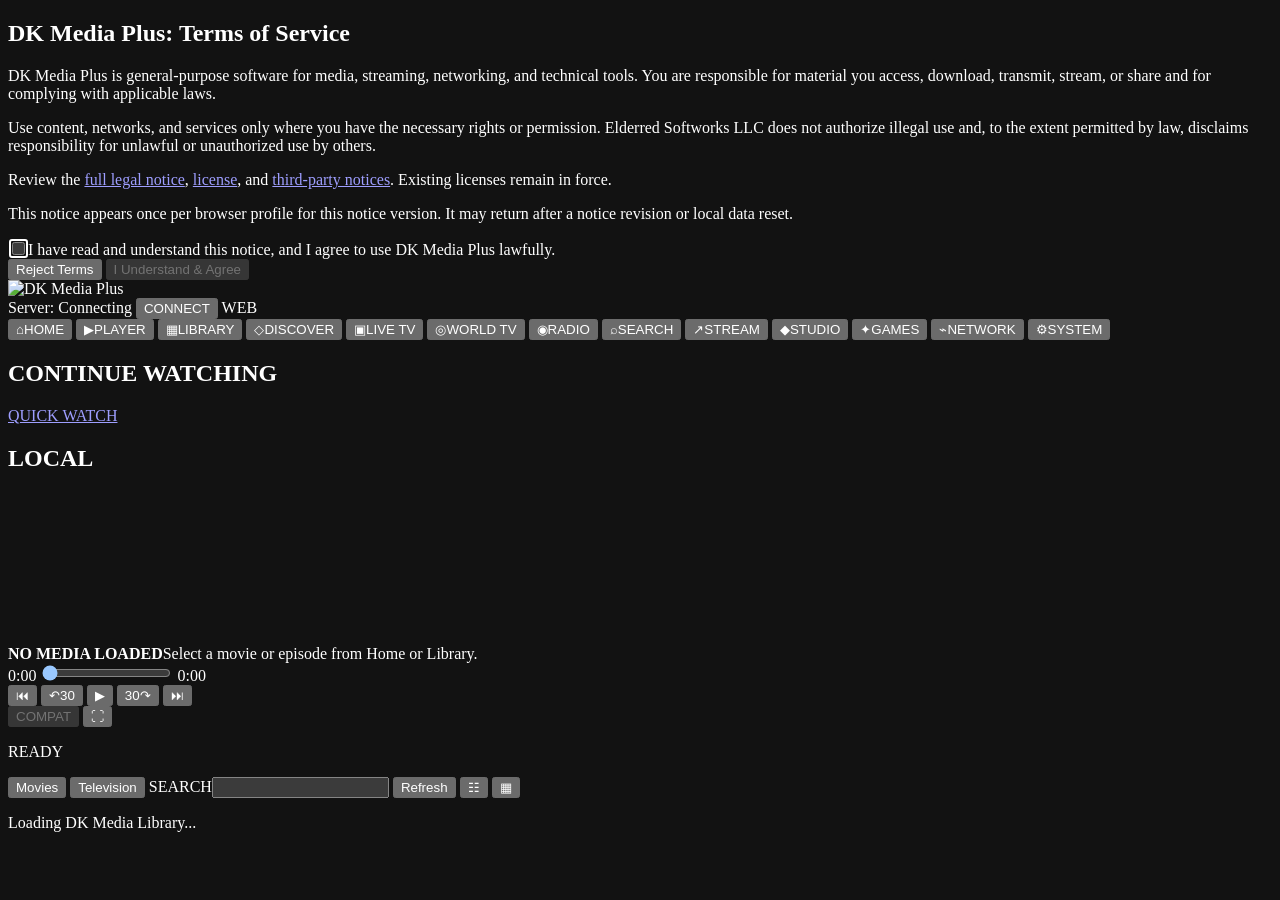
==== index.html @ 7d31f5b8 "Fix DK Media Plus web app identity and module accessibility label" ====
<!doctype html>
<html lang="en">
<head>
  <meta charset="utf-8">
  <meta name="viewport" content="width=device-width, initial-scale=1, viewport-fit=cover">
  <meta name="theme-color" content="#020f0b">
  <meta name="color-scheme" content="dark">
  <meta name="apple-mobile-web-app-capable" content="yes">
  <meta name="apple-mobile-web-app-status-bar-style" content="black-translucent">
  <meta name="apple-mobile-web-app-title" content="DK Media Plus">
  <title>DK Media Plus</title>
  <link rel="manifest" href="./manifest.webmanifest">
  <link rel="apple-touch-icon" href="./assets/branding/nougat-media-plus-master-N.png">
  <link rel="stylesheet" href="./styles.css">
  <link rel="stylesheet" href="./modules.css">
  <link rel="stylesheet" href="./modules-live-tv.css">
  <link rel="stylesheet" href="./modules-scrollbars.css">
  <link rel="stylesheet" href="./modules-media-card-actions.css">
  <link rel="stylesheet" href="./library-polish.css">
  <link rel="stylesheet" href="./player-activity.css">
  <link rel="stylesheet" href="./player-chapters.css">
  <link rel="stylesheet" href="./player-tracks.css">
  <link rel="stylesheet" href="./player-context.css">
  <link rel="stylesheet" href="./player-mobile.css">
  <link rel="stylesheet" href="./enhancements.css">
  <link rel="stylesheet" href="./legal-notice.css">
  <link rel="stylesheet" href="./web-host-panel.css">
  <link rel="stylesheet" href="./web-capabilities.css">
</head>
<body>
  <div id="nougatLegalGate" role="dialog" aria-modal="true" aria-labelledby="nougatLegalTitle" aria-describedby="nougatLegalDescription">
    <section class="nougat-legal-panel">
      <h1 id="nougatLegalTitle">DK Media Plus: Terms of Service</h1>
      <p id="nougatLegalDescription">DK Media Plus is general-purpose software for media, streaming, networking, and technical tools. You are responsible for material you access, download, transmit, stream, or share and for complying with applicable laws.</p>
      <p>Use content, networks, and services only where you have the necessary rights or permission. Elderred Softworks LLC does not authorize illegal use and, to the extent permitted by law, disclaims responsibility for unlawful or unauthorized use by others.</p>
      <p>Review the <a href="./LEGAL_NOTICE.md" target="_blank" rel="noopener noreferrer">full legal notice</a>, <a href="./LICENSE" target="_blank" rel="noopener noreferrer">license</a>, and <a href="./THIRD_PARTY_NOTICES.md" target="_blank" rel="noopener noreferrer">third-party notices</a>. Existing licenses remain in force.</p>
      <p class="nougat-legal-note">This notice appears once per browser profile for this notice version. It may return after a notice revision or local data reset.</p>
      <label class="nougat-legal-check"><input id="nougatLegalConsent" type="checkbox"><span>I have read and understand this notice, and I agree to use DK Media Plus lawfully.</span></label>
      <p id="nougatLegalRejectWarning" class="nougat-legal-warning" role="alert" hidden>You must accept the Terms of Service to use DK Media Plus. If you refuse again, the application will close.</p>
      <div class="nougat-legal-actions">
        <button type="button" id="nougatLegalReject" class="nougat-legal-reject">Reject Terms</button>
        <button type="button" id="nougatLegalAgree" disabled>I Understand &amp; Agree</button>
      </div>
      <p id="nougatLegalStorageError" class="nougat-legal-note" role="alert" hidden>Acceptance could not be saved. Enable local storage before continuing.</p>
    </section>
  </div>

  <header class="topbar">
    <img class="topbar-brand" src="./assets/branding/nougat-media-plus-topbar-lockup.png" alt="DK Media Plus">
    <div class="topbar-state">
      <span class="server-label">Server:</span>
      <span class="server-light" id="serverLight" aria-hidden="true"></span>
      <span class="server-text" id="healthBadge">Connecting</span>
      <button type="button" class="web-host-button" id="webHostOpen" aria-label="Configure media server" aria-haspopup="dialog" aria-controls="webHostDialog">CONNECT</button>
      <span class="version-label">WEB</span>
    </div>
  </header>

  <dialog id="webHostDialog" class="web-host-dialog" aria-labelledby="webHostTitle">
    <form id="webHostForm" method="dialog">
      <h2 id="webHostTitle">Connect to your DK Media Plus media host</h2>
      <p>Both the full player and Quick Watch use this server. GitHub Pages does not store your movies or TV shows.</p>
      <label for="webHostAddress">HTTPS media bridge address</label>
      <input id="webHostAddress" type="url" placeholder="https://your-server.example" autocomplete="url" spellcheck="false" inputmode="url">
      <p id="webHostStatus" class="web-host-message" role="status" aria-live="polite">Enter the HTTPS origin of a server you control.</p>
      <div class="web-host-actions">
        <button id="webHostTest" type="button">Test connection</button>
        <button id="webHostSave" type="submit">Save &amp; connect</button>
        <button id="webHostDefault" type="button">Use default</button>
        <button id="webHostClose" type="button">Close</button>
      </div>
      <a href="./watch/">Open phone-friendly Quick Watch</a>
    </form>
  </dialog>
  <aside class="module-rail" aria-label="DK Media Plus modules">
    <button class="rail-button active" type="button" data-view="home"><span class="rail-icon">⌂</span><span>HOME</span></button>
    <button class="rail-button" type="button" data-view="player"><span class="rail-icon">▶</span><span>PLAYER</span></button>
    <button class="rail-button" type="button" data-view="library"><span class="rail-icon">▦</span><span>LIBRARY</span></button>
    <button class="rail-button" type="button" data-view="discover"><span class="rail-icon">◇</span><span>DISCOVER</span></button>
    <button class="rail-button" type="button" data-view="livetv"><span class="rail-icon">▣</span><span>LIVE TV</span></button>
    <button class="rail-button" type="button" data-view="worldtv"><span class="rail-icon">◎</span><span>WORLD TV</span></button>
    <button class="rail-button" type="button" data-view="radio"><span class="rail-icon">◉</span><span>RADIO</span></button>
    <button class="rail-button" type="button" data-view="search"><span class="rail-icon">⌕</span><span>SEARCH</span></button>
    <button class="rail-button" type="button" data-view="stream"><span class="rail-icon">↗</span><span>STREAM</span></button>
    <button class="rail-button" type="button" data-view="studio"><span class="rail-icon">◆</span><span>STUDIO</span></button>
    <button class="rail-button" type="button" data-view="games"><span class="rail-icon">✦</span><span>GAMES</span></button>
    <button class="rail-button" type="button" data-view="network"><span class="rail-icon">⌁</span><span>NETWORK</span></button>
    <button class="rail-button" type="button" data-view="system"><span class="rail-icon">⚙</span><span>SYSTEM</span></button>
    <img class="rail-n" src="./assets/branding/nougat-media-plus-dock-N.png" alt="">
  </aside>

  <main class="app-content">
    <section class="view active" id="homeView" data-view-panel="home" aria-label="DK Media Home">
      <div class="view-scroll">
        <div class="nougat-home-watch-row">
          <h2 class="section-title">CONTINUE WATCHING</h2>
          <a class="nougat-watch-home-link" href="./watch/" aria-label="Open simplified mobile Watch player" title="Open phone-friendly Watch player">QUICK WATCH</a>
        </div>
        <div class="continue-shell"><div class="card-row" id="continueRow"></div></div>
        <h2 class="section-title local-title">LOCAL</h2>
        <div class="home-grid" id="homeGrid"></div>
      </div>
    </section>

    <section class="view" id="playerView" data-view-panel="player" aria-label="DK Media Player">
      <div class="player-page">
        <div class="video-frame">
          <video id="player" playsinline preload="metadata"></video>
          <div class="empty-player" id="emptyPlayer"><strong>NO MEDIA LOADED</strong><span>Select a movie or episode from Home or Library.</span></div>
          <div class="player-title-hud" id="playerTitleHud" hidden>Nothing selected</div>
        </div>
        <div class="player-hud">
          <div class="seek-row">
            <span class="time-label" id="currentTime">0:00</span>
            <input class="seek-control" id="seekControl" type="range" min="0" max="1000" value="0" aria-label="Seek">
            <span class="time-label" id="durationTime">0:00</span>
          </div>
          <div class="transport-row">
            <button type="button" class="sheet-button transport-button" id="prevItem" title="Previous item">⏮</button>
            <button type="button" class="sheet-button transport-button" id="back30" title="Back 30 seconds">↶30</button>
            <button type="button" class="sheet-button transport-button primary-transport" id="playPause" title="Play or pause">▶</button>
            <button type="button" class="sheet-button transport-button" id="forward30" title="Forward 30 seconds">30↷</button>
            <button type="button" class="sheet-button transport-button" id="nextItem" title="Next item">⏭</button>
            <div class="volume-bank" id="volumeBank" aria-label="Volume"></div>
            <button type="button" class="sheet-button transport-button" id="compatButton" disabled title="Toggle browser compatibility">COMPAT</button>
            <button type="button" class="sheet-button transport-button" id="fullscreenButton" title="Fullscreen">⛶</button>
          </div>
        </div>
        <p class="player-status" id="playerStatus" aria-live="polite">READY</p>
      </div>
    </section>

    <section class="view" id="libraryView" data-view-panel="library" aria-label="DK Media Library">
      <div class="library-toolbar">
        <button type="button" class="sheet-button active-tool" id="moviesFilter">Movies</button>
        <button type="button" class="sheet-button" id="tvFilter">Television</button>
        <label class="search-box" for="search"><span>SEARCH</span><input id="search" type="search" autocomplete="off" spellcheck="false"></label>
        <button type="button" class="sheet-button" id="refreshButton">Refresh</button>
        <span class="toolbar-spacer"></span>
        <button type="button" class="sheet-button view-mode" id="listViewButton" aria-label="List view">☷</button>
        <button type="button" class="sheet-button view-mode active-tool" id="gridViewButton" aria-label="Grid view">▦</button>
      </div>
      <p class="catalog-status" id="catalogStatus" aria-live="polite">Loading DK Media Library...</p>
      <div class="library-grid" id="libraryGrid"></div>
      <div class="library-list" id="libraryList" hidden></div>
    </section>

    <section class="view" id="moduleView" data-view-panel="module" aria-label="DK Media Plus module">
      <span id="moduleTitle" hidden></span><span id="moduleMessage" hidden></span>
    </section>
  </main>

  <script src="./legal-notice.js"></script>
  <script src="./config.js"></script>
  <script src="./web-host.js"></script>
  <script src="./web-resume.js"></script>
  <script src="./web-api.js"></script>
  <script src="./modules.js"></script>
  <script src="./modules-broadcast.js"></script>
  <script src="./modules-world-tv-catalog.js"></script>
  <script src="./modules-world-tv-guide.js"></script>
  <script src="./modules-radio.js"></script>
  <script src="./modules-radio-modes.js"></script>
  <script src="./modules-radio-cellular.js"></script>
  <script src="./modules-live-tv.js"></script>
  <script src="./modules-live-tv-auto-refresh.js"></script>
  <script src="./modules-studio-games.js"></script>
  <script src="./modules-studio-extra.js"></script>
  <script src="./modules-games-extra.js"></script>
  <script src="./modules-network-satellite.js"></script>
  <script src="./modules-system.js"></script>
  <script src="./modules-system-extra.js"></script>
  <script src="./modules-system-tuner.js"></script>
  <script src="./modules-system-tmdb.js"></script>
  <script src="./modules-search-discover.js"></script>
  <script src="./modules-p2p-network.js"></script>
  <script src="./modules-stream.js"></script>
  <script src="./modules-catalog-cache.js"></script>
  <script src="./app.js"></script>
  <script src="./connection-monitor.js"></script>
  <script src="./web-host-panel.js"></script>
  <script src="./player-enhancements.js"></script>
  <script src="./player-chapters.js"></script>
  <script src="./player-tracks.js"></script>
  <script src="./player-context.js"></script>
  <script src="./player-input.js"></script>
  <script src="./player-resume.js"></script>
  <script src="./player-media-session.js"></script>
  <script src="./modules-bridge.js"></script>
  <script src="./modules-media-card-actions.js"></script>
  <script src="./web-capabilities.js"></script>
</body>
</html>
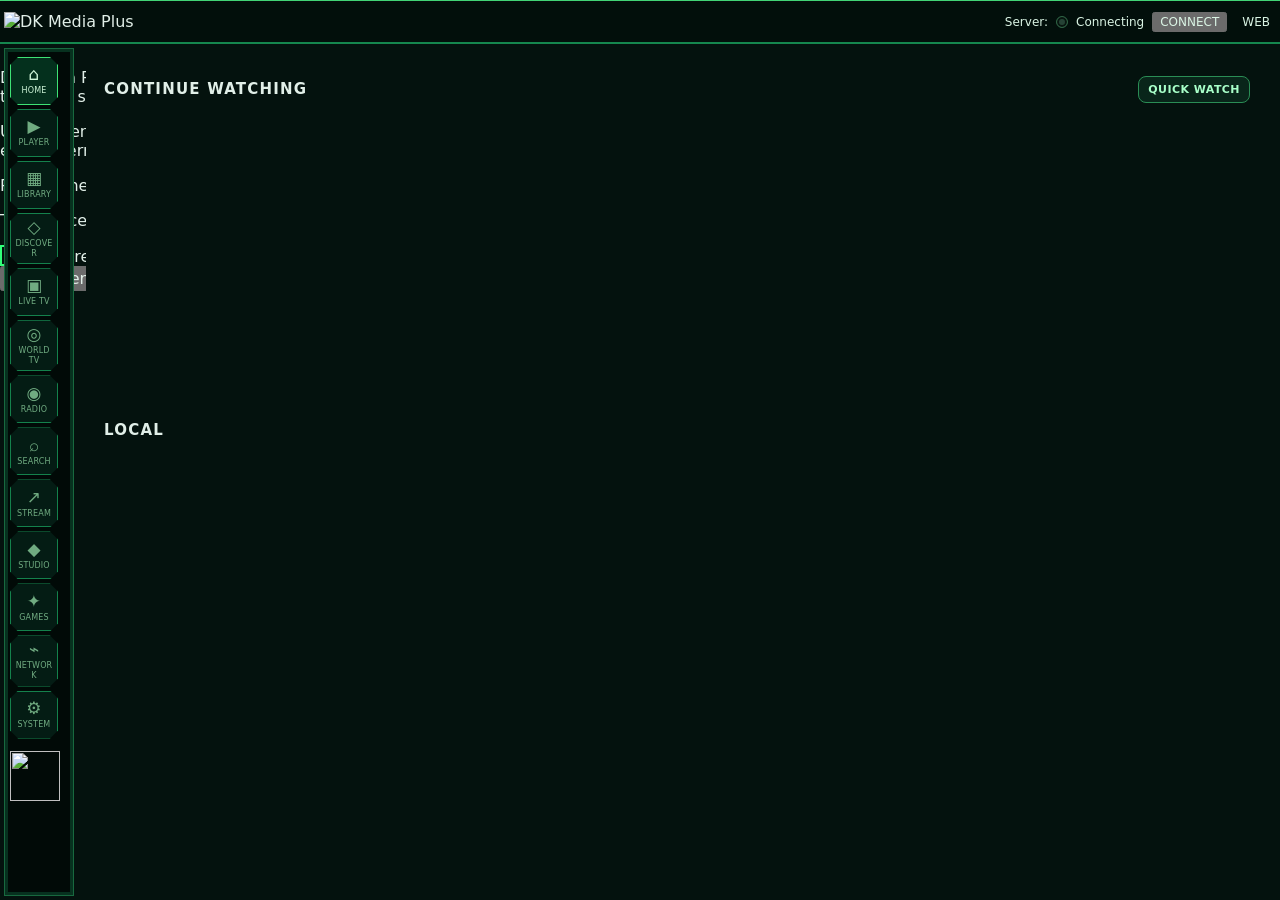
==== commit 60531a11: "Wire browser controller navigation into DK Media Plus player" ====
--- a/index.html
+++ b/index.html
@@ -26,6 +26,7 @@
   <link rel="stylesheet" href="./legal-notice.css">
   <link rel="stylesheet" href="./web-host-panel.css">
   <link rel="stylesheet" href="./web-capabilities.css">
+  <link rel="stylesheet" href="./controller-remote.css">
 </head>
 <body>
   <div id="nougatLegalGate" role="dialog" aria-modal="true" aria-labelledby="nougatLegalTitle" aria-describedby="nougatLegalDescription">
@@ -90,6 +91,7 @@
   </aside>
 
   <main class="app-content">
+    <div id="controllerStatus" role="status" aria-live="polite" aria-atomic="true"></div>
     <section class="view active" id="homeView" data-view-panel="home" aria-label="DK Media Home">
       <div class="view-scroll">
         <div class="nougat-home-watch-row">
@@ -189,5 +191,6 @@
   <script src="./modules-bridge.js"></script>
   <script src="./modules-media-card-actions.js"></script>
   <script src="./web-capabilities.js"></script>
+  <script src="./controller-remote.js"></script>
 </body>
 </html>
--- a/styles.css
+++ b/styles.css
@@ -0,0 +1,509 @@
+:root {
+  --bg: #04120e;
+  --panel: #061c14;
+  --field: #08241a;
+  --deep: #020a08;
+  --text: #e1efe8;
+  --muted: #81a593;
+  --border: #147848;
+  --border-dark: #0a482c;
+  --button: #041c14;
+  --button-pressed: #04301d;
+  --button-edge: #14814c;
+  --button-hot: #70ff9f;
+  --green: #4ae681;
+  --green-hot: #31ff79;
+  --cream: #f6eee1;
+  --cream-text: #372431;
+  --cream-muted: #654c57;
+  --rail: 78px;
+  --topbar: 44px;
+}
+
+* { box-sizing: border-box; }
+html, body { min-width: 280px; min-height: 100%; }
+html { background: var(--bg); }
+body {
+  margin: 0;
+  overflow: hidden;
+  color: var(--text);
+  background: var(--bg);
+  font-family: "DejaVu Sans", "Noto Sans", Arial, sans-serif;
+  -webkit-tap-highlight-color: transparent;
+}
+button, input { font: inherit; }
+button { color: inherit; }
+button:focus-visible, input:focus-visible { outline: 2px solid var(--green-hot); outline-offset: 2px; }
+[hidden] { display: none !important; }
+
+.topbar {
+  position: fixed;
+  z-index: 50;
+  inset: 0 0 auto 0;
+  height: var(--topbar);
+  display: flex;
+  align-items: center;
+  justify-content: space-between;
+  gap: 12px;
+  padding: 0 10px 0 4px;
+  background: #020f0b;
+  border-top: 1px solid #42d476;
+  border-bottom: 2px solid #15874e;
+}
+.topbar-brand {
+  display: block;
+  max-width: min(46vw, 270px);
+  max-height: 34px;
+  width: auto;
+  height: auto;
+  object-fit: contain;
+}
+.topbar-state {
+  min-width: 0;
+  display: flex;
+  align-items: center;
+  justify-content: flex-end;
+  gap: 8px;
+  color: #daf4e4;
+  font-size: 12px;
+  white-space: nowrap;
+}
+.server-light {
+  width: 12px;
+  height: 12px;
+  flex: 0 0 12px;
+  border-radius: 50%;
+  border: 1px solid #2f6545;
+  background: #254235;
+  box-shadow: inset 0 0 0 2px #07150f;
+}
+.server-light.online { background: #31ff79; box-shadow: 0 0 7px rgba(49,255,121,.75), inset 0 0 0 2px #07150f; }
+.server-light.busy { background: #e8c289; box-shadow: 0 0 7px rgba(232,194,137,.55), inset 0 0 0 2px #07150f; }
+.server-light.offline { background: #7b3434; box-shadow: inset 0 0 0 2px #07150f; }
+.server-text { max-width: 170px; overflow: hidden; text-overflow: ellipsis; }
+.version-label { margin-left: 7px; color: #daf4e4; }
+
+.module-rail {
+  position: fixed;
+  z-index: 40;
+  left: 4px;
+  top: 48px;
+  bottom: 4px;
+  width: 70px;
+  display: flex;
+  flex-direction: column;
+  gap: 2px;
+  padding: 6px 5px 67px;
+  background: #010a07;
+  border: 1px solid #18693f;
+  clip-path: polygon(9px 0, calc(100% - 9px) 0, 100% 9px, 100% calc(100% - 9px), calc(100% - 9px) 100%, 9px 100%, 0 calc(100% - 9px), 0 9px);
+  box-shadow: inset 0 0 0 3px #07311f;
+}
+.rail-button,
+.sheet-button {
+  position: relative;
+  border: 1px solid var(--button-edge);
+  background: var(--button);
+  color: #70ab81;
+  clip-path: polygon(8px 0, calc(100% - 8px) 0, 100% 8px, 100% calc(100% - 8px), calc(100% - 8px) 100%, 8px 100%, 0 calc(100% - 8px), 0 8px);
+  box-shadow: 1px 3px 0 #010b08;
+}
+.rail-button:hover,
+.sheet-button:hover:not(:disabled) { border-color: var(--button-hot); color: #baf0c8; }
+.rail-button:active,
+.sheet-button:active:not(:disabled),
+.rail-button.active,
+.sheet-button.active-tool {
+  background: var(--button-pressed);
+  border-color: #3ee275;
+  color: #cdf4d7;
+}
+.rail-button {
+  min-height: 0;
+  flex: 1 1 0;
+  max-height: 50px;
+  min-width: 0;
+  padding: 2px 2px 4px;
+  display: flex;
+  flex-direction: column;
+  align-items: center;
+  justify-content: center;
+  gap: 1px;
+  font-size: 8px;
+  line-height: 1;
+  letter-spacing: .02em;
+  cursor: pointer;
+}
+.rail-icon { font-size: 17px; line-height: 1; }
+.rail-n {
+  position: absolute;
+  left: 6px;
+  bottom: 6px;
+  width: 56px;
+  height: 56px;
+  object-fit: contain;
+}
+
+.app-content {
+  position: fixed;
+  inset: var(--topbar) 0 0 86px;
+  background: var(--bg);
+  overflow: hidden;
+}
+.view { display: none; width: 100%; height: 100%; background: var(--bg); }
+.view.active { display: block; }
+.view-scroll { width: 100%; height: 100%; overflow: auto; padding: 12px 22px 28px 10px; scrollbar-color: #3b7953 #07140f; }
+
+.section-title {
+  margin: 0 0 12px 8px;
+  color: var(--text);
+  font-size: 15px;
+  line-height: 1;
+  font-weight: 800;
+  letter-spacing: .08em;
+}
+.local-title { margin-top: 28px; }
+.continue-shell { overflow-x: auto; overflow-y: hidden; padding: 0 8px 14px; scrollbar-color: #3b7953 #07140f; }
+.card-row { display: flex; align-items: stretch; gap: 12px; min-height: 268px; }
+.home-grid,
+.library-grid {
+  display: grid;
+  grid-template-columns: repeat(auto-fill, minmax(145px, 1fr));
+  gap: 12px;
+  padding: 0 8px;
+}
+.media-card {
+  min-width: 145px;
+  max-width: 240px;
+  width: 100%;
+  margin: 0;
+  padding: 0;
+  text-align: left;
+  color: var(--cream-text);
+  background: var(--cream);
+  border: 1px solid #d4c6b4;
+  border-radius: 10px;
+  overflow: hidden;
+  box-shadow: 0 2px 0 #010d09;
+  cursor: pointer;
+}
+.card-row .media-card { flex: 0 0 clamp(145px, 18vw, 200px); }
+.media-card:hover, .media-card:focus-visible { border-color: var(--green); }
+.media-art {
+  position: relative;
+  aspect-ratio: 2 / 3;
+  display: grid;
+  place-items: center;
+  overflow: hidden;
+  background: linear-gradient(145deg, #1a141d, #07100c);
+  color: #a8c9b4;
+  font-size: 13px;
+  font-weight: 800;
+  letter-spacing: .11em;
+}
+.media-art img { width: 100%; height: 100%; display: block; object-fit: cover; }
+.media-art .fallback-mark { opacity: .8; }
+.media-card-body { height: 50px; padding: 7px 9px; overflow: hidden; }
+.media-title { display: block; white-space: nowrap; overflow: hidden; text-overflow: ellipsis; font-size: 12px; font-weight: 800; }
+.media-meta { display: block; margin-top: 4px; white-space: nowrap; overflow: hidden; text-overflow: ellipsis; color: var(--cream-muted); font-size: 10px; }
+.progress-line { height: 4px; margin-top: 5px; background: #cdbda8; overflow: hidden; border-radius: 2px; }
+.progress-line > span { display: block; height: 100%; background: #b86f2b; }
+.empty-shelf { min-height: 80px; display: flex; align-items: center; color: var(--muted); font-size: 13px; }
+
+.player-page { width: 100%; height: 100%; display: flex; flex-direction: column; padding: 8px 10px 10px; overflow: auto; }
+.video-frame {
+  position: relative;
+  flex: 1 1 auto;
+  min-height: 240px;
+  display: grid;
+  place-items: center;
+  background: #000;
+  border: 1px solid #154a31;
+  overflow: hidden;
+}
+.video-frame video { width: 100%; height: 100%; min-height: 240px; display: block; object-fit: contain; background: #000; }
+.empty-player {
+  position: absolute;
+  inset: 0;
+  display: flex;
+  flex-direction: column;
+  align-items: center;
+  justify-content: center;
+  gap: 8px;
+  color: var(--muted);
+  pointer-events: none;
+  text-align: center;
+}
+.empty-player strong { color: var(--text); letter-spacing: .12em; }
+.player-title-hud {
+  position: absolute;
+  left: 14px;
+  bottom: 14px;
+  max-width: calc(100% - 28px);
+  min-height: 24px;
+  padding: 4px 16px;
+  color: #e1efe8;
+  background: rgba(2,15,11,.58);
+  border: 1px solid #2f8b54;
+  clip-path: polygon(6px 0, calc(100% - 6px) 0, 100% 6px, 100% calc(100% - 6px), calc(100% - 6px) 100%, 6px 100%, 0 calc(100% - 6px), 0 6px);
+  white-space: nowrap;
+  overflow: hidden;
+  text-overflow: ellipsis;
+  font-size: 12px;
+}
+.player-hud {
+  flex: 0 0 auto;
+  margin-top: 8px;
+  padding: 8px 10px 9px;
+  background: #020f0b;
+  border: 1px solid #155636;
+  clip-path: polygon(7px 0, calc(100% - 7px) 0, 100% 7px, 100% calc(100% - 7px), calc(100% - 7px) 100%, 7px 100%, 0 calc(100% - 7px), 0 7px);
+}
+.seek-row { display: grid; grid-template-columns: 48px minmax(80px, 1fr) 48px; align-items: center; gap: 8px; }
+.time-label { color: var(--muted); font-size: 11px; font-variant-numeric: tabular-nums; text-align: center; }
+.seek-control {
+  appearance: none;
+  width: 100%;
+  height: 12px;
+  margin: 0;
+  background: transparent;
+}
+.seek-control::-webkit-slider-runnable-track { height: 6px; border: 1px solid #2a563d; background: #07140f; }
+.seek-control::-moz-range-track { height: 6px; border: 1px solid #2a563d; background: #07140f; }
+.seek-control::-webkit-slider-thumb { appearance: none; width: 14px; height: 14px; margin-top: -5px; border: 1px solid #79c78f; background: #143c29; }
+.seek-control::-moz-range-thumb { width: 14px; height: 14px; border: 1px solid #79c78f; border-radius: 0; background: #143c29; }
+.transport-row { display: flex; align-items: center; justify-content: center; gap: 5px; margin-top: 8px; flex-wrap: wrap; }
+.sheet-button { min-height: 31px; padding: 5px 10px; cursor: pointer; font-size: 11px; font-weight: 700; }
+.sheet-button:disabled { cursor: default; color: #304b3e; border-color: #304b3e; background: #091410; }
+.transport-button { min-width: 52px; }
+.primary-transport { min-width: 66px; color: #e7f5ec; }
+.volume-bank { display: flex; align-items: end; gap: 2px; height: 28px; padding: 2px 6px; border: 1px solid #164d33; background: #020d09; }
+.volume-segment { width: 5px; padding: 0; border: 0; background: #173326; cursor: pointer; }
+.volume-segment.on { background: #4ae681; }
+.player-status { margin: 5px 2px 0; min-height: 14px; color: var(--muted); font-size: 10px; letter-spacing: .05em; }
+
+.library-toolbar {
+  min-height: 50px;
+  display: flex;
+  align-items: center;
+  gap: 7px;
+  padding: 9px 10px 8px;
+  overflow-x: auto;
+  overflow-y: hidden;
+  border-bottom: 1px solid #154a31;
+  scrollbar-color: #3b7953 #07140f;
+}
+.toolbar-spacer { flex: 1 0 10px; }
+.search-box {
+  min-width: 210px;
+  max-width: 520px;
+  flex: 1 1 320px;
+  height: 32px;
+  display: flex;
+  align-items: center;
+  border: 1px solid var(--border);
+  background: var(--field);
+  clip-path: polygon(7px 0, 100% 0, 100% 100%, 7px 100%, 0 calc(100% - 7px), 0 7px);
+}
+.search-box span { padding: 0 9px; color: var(--muted); font-size: 10px; letter-spacing: .08em; }
+.search-box input { min-width: 80px; flex: 1 1 auto; height: 100%; border: 0; outline: 0; padding: 0 8px; color: var(--text); background: transparent; font-size: 16px; }
+.catalog-status { margin: 0; min-height: 35px; padding: 10px 14px 7px; color: var(--muted); font-size: 11px; }
+.library-grid { height: calc(100% - 85px); overflow: auto; align-content: start; padding-bottom: 22px; scrollbar-color: #3b7953 #07140f; }
+.library-list { height: calc(100% - 85px); overflow: auto; padding: 0 10px 20px; scrollbar-color: #3b7953 #07140f; }
+.library-row {
+  min-height: 46px;
+  display: grid;
+  grid-template-columns: minmax(120px, 2fr) minmax(80px, 1fr) 60px;
+  align-items: center;
+  gap: 10px;
+  width: 100%;
+  border: 0;
+  border-bottom: 1px solid #123825;
+  padding: 7px 10px;
+  color: var(--text);
+  background: transparent;
+  text-align: left;
+  cursor: pointer;
+}
+.library-row:hover { background: #08241a; }
+.library-row span:nth-child(2), .library-row span:nth-child(3) { color: var(--muted); }
+
+.module-panel {
+  margin: 18px;
+  min-height: 180px;
+  padding: 22px;
+  background: var(--panel);
+  border: 1px solid var(--border);
+  clip-path: polygon(10px 0, calc(100% - 10px) 0, 100% 10px, 100% calc(100% - 10px), calc(100% - 10px) 100%, 10px 100%, 0 calc(100% - 10px), 0 10px);
+}
+.module-panel-kicker { color: var(--green); font-size: 10px; letter-spacing: .14em; }
+.module-panel h2 { margin: 8px 0 12px; font-size: 18px; }
+.module-panel p { max-width: 700px; color: var(--muted); line-height: 1.5; }
+
+@media (max-width: 700px) {
+  :root { --rail: 66px; }
+  .module-rail { width: 58px; padding-left: 4px; padding-right: 4px; padding-bottom: 55px; }
+  .app-content { left: 66px; }
+  .rail-button { font-size: 7px; }
+  .rail-icon { font-size: 14px; }
+  .rail-n { left: 5px; width: 46px; height: 46px; }
+  .topbar-brand { max-width: 45vw; max-height: 30px; }
+  .server-label, .server-text { display: none; }
+  .home-grid, .library-grid { grid-template-columns: repeat(2, minmax(112px, 1fr)); gap: 8px; padding-left: 6px; padding-right: 8px; }
+  .media-card { min-width: 0; }
+  .card-row .media-card { flex-basis: 138px; }
+  .view-scroll { padding-right: 10px; }
+  .section-title { margin-left: 6px; }
+  .player-page { padding-left: 6px; padding-right: 6px; }
+  .video-frame, .video-frame video { min-height: 190px; }
+  .transport-row { justify-content: flex-start; }
+  .transport-button { min-width: 44px; padding-left: 7px; padding-right: 7px; }
+  .volume-bank { order: 8; width: 100%; justify-content: center; }
+  .volume-segment { width: min(7vw, 16px); }
+  .library-toolbar { align-items: stretch; }
+  .search-box { min-width: 190px; }
+}
+
+@media (max-width: 390px) {
+  .home-grid, .library-grid { grid-template-columns: 1fr 1fr; }
+  .media-card-body { padding-left: 7px; padding-right: 7px; }
+  .media-title { font-size: 11px; }
+}
+
+/* GitHub Pages: a small, non-displacing entrance to the mobile Watch page. */
+.nougat-home-watch-row{display:flex;align-items:center;justify-content:space-between;gap:8px;flex-wrap:wrap;padding:0 8px 10px}
+.nougat-home-watch-row .section-title{margin:0}
+.nougat-watch-home-link{display:inline-block;flex:0 0 auto;padding:6px 9px;border:1px solid #2a8d55;border-radius:8px;background:#09251a;color:#a8ffc9;text-decoration:none;font-size:11px;font-weight:800;letter-spacing:.04em;line-height:1.2}
+.nougat-watch-home-link:hover,.nougat-watch-home-link:focus-visible{outline:2px solid #55e38c;outline-offset:2px}
+@media(max-width:550px){.nougat-watch-home-link{font-size:10px;padding:5px 7px}}
+
+/* GitHub Pages navigation containment: keep the original rail position but
+   allow all thirteen buttons to remain readable at small viewport heights.
+   The original flex-shrink behavior collapsed labels under neighboring tabs. */
+.module-rail {
+  overflow-x: hidden;
+  overflow-y: auto;
+  overscroll-behavior: contain;
+  scrollbar-width: thin;
+  scrollbar-color: #2b8f57 #010a07;
+  isolation: isolate;
+}
+.module-rail .rail-button {
+  flex: 0 0 42px;
+  min-height: 42px;
+  max-height: none;
+  width: 100%;
+  box-sizing: border-box;
+  white-space: nowrap;
+  overflow: hidden;
+  z-index: 1;
+}
+.module-rail .rail-button span:last-child {
+  display: block;
+  max-width: 100%;
+  font-size: inherit;
+  overflow: hidden;
+  text-overflow: clip;
+}
+.module-rail .rail-n {
+  position: static;
+  display: block;
+  flex: 0 0 50px;
+  width: 50px;
+  height: 50px;
+  margin: 7px auto 0;
+  pointer-events: none;
+}
+.app-content {
+  left: 86px;
+  right: 0;
+  min-width: 0;
+  isolation: isolate;
+}
+.app-content .view,
+.app-content .module-workspace {
+  min-width: 0;
+  max-width: 100%;
+}
+.module-watch-link {
+  display: inline-block;
+  margin: 8px 4px;
+  padding: 10px 16px;
+  color: #baf0c8;
+  text-decoration: none;
+}
+@media (max-width: 700px) {
+  .module-rail {
+    left: 4px;
+    width: 58px;
+    padding-bottom: 6px;
+  }
+  .module-rail .rail-button {
+    min-height: 39px;
+    flex-basis: 39px;
+  }
+  .module-rail .rail-n {
+    width: 44px;
+    height: 44px;
+    flex-basis: 44px;
+  }
+  .app-content { left: 66px; }
+}
+
+
+/* Sidebar containment: give each module an independent readable hit target.
+   The rail scrolls instead of squeezing controls into overlapping rows. */
+.module-rail {
+  display: flex;
+  flex-direction: column;
+  gap: 4px;
+  padding: 8px 5px;
+  overflow-x: hidden;
+  overflow-y: auto;
+  scrollbar-gutter: stable;
+  clip-path: none;
+  contain: layout paint;
+}
+.module-rail .rail-button {
+  position: relative;
+  display: flex;
+  flex: 0 0 auto;
+  flex-direction: column;
+  justify-content: center;
+  align-items: center;
+  gap: 3px;
+  min-height: 48px;
+  max-height: none;
+  width: 100%;
+  padding: 5px 2px;
+  line-height: 1.15;
+  white-space: normal;
+  overflow: visible;
+}
+.module-rail .rail-button .rail-icon {
+  display: block;
+  flex: 0 0 auto;
+}
+.module-rail .rail-button span:last-child {
+  display: block;
+  width: 100%;
+  overflow-wrap: anywhere;
+  text-align: center;
+  white-space: normal;
+  line-height: 1.2;
+}
+.module-rail .rail-n {
+  position: relative;
+  left: auto;
+  bottom: auto;
+  flex: 0 0 auto;
+  margin: 8px auto 2px;
+  pointer-events: none;
+}
+.app-content { left: 86px; right: 0; }
+@media (max-width:700px) {
+  .module-rail { width: 58px; padding: 6px 3px; }
+  .module-rail .rail-button { min-height: 45px; padding: 4px 1px; }
+  .module-rail .rail-button span:last-child { font-size: 7px; }
+  .app-content { left: 66px; }
+}
--- a/controller-remote.css
+++ b/controller-remote.css
@@ -0,0 +1,5 @@
+
+/* Accessible, controller-driven focus without changing mouse/touch geometry. */
+.controller-focused { outline: 3px solid #d5ff80 !important; outline-offset: 2px !important; }
+#controllerStatus { display:block; min-height:20px; padding:3px 12px 4px; color:#96cbae; font-size:10px; }
+@media (max-width:700px) { #controllerStatus { font-size:9px; padding:2px 8px; } }
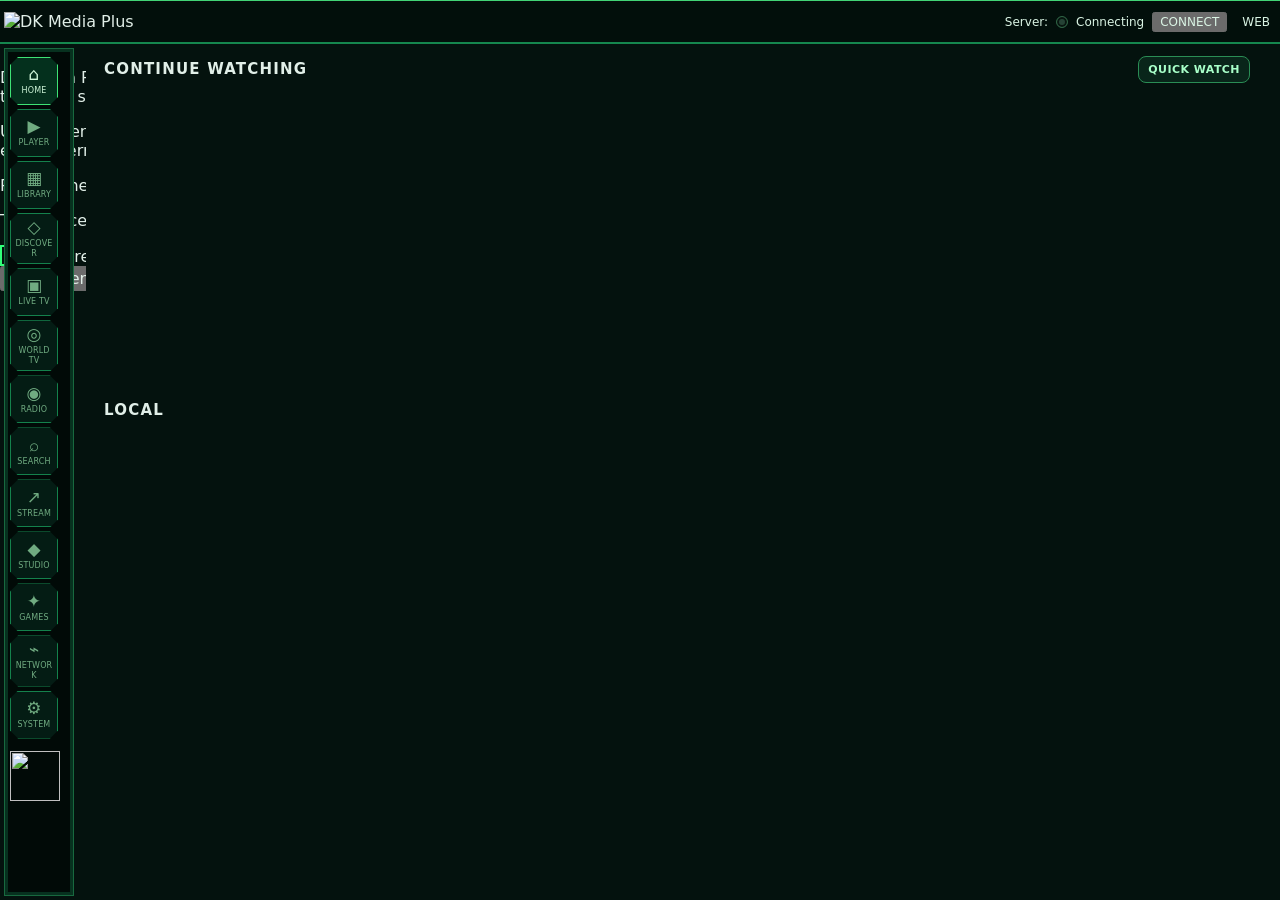
==== commit 2a88a064: "Load controller settings inside existing System web player UI" ====
--- a/index.html
+++ b/index.html
@@ -27,6 +27,7 @@
   <link rel="stylesheet" href="./web-host-panel.css">
   <link rel="stylesheet" href="./web-capabilities.css">
   <link rel="stylesheet" href="./controller-remote.css">
+  <link rel="stylesheet" href="./controller-settings.css">
 </head>
 <body>
   <div id="nougatLegalGate" role="dialog" aria-modal="true" aria-labelledby="nougatLegalTitle" aria-describedby="nougatLegalDescription">
@@ -192,5 +193,6 @@
   <script src="./modules-media-card-actions.js"></script>
   <script src="./web-capabilities.js"></script>
   <script src="./controller-remote.js"></script>
+  <script src="./controller-settings.js"></script>
 </body>
 </html>
--- a/controller-remote.css
+++ b/controller-remote.css
@@ -3,3 +3,6 @@
 .controller-focused { outline: 3px solid #d5ff80 !important; outline-offset: 2px !important; }
 #controllerStatus { display:block; min-height:20px; padding:3px 12px 4px; color:#96cbae; font-size:10px; }
 @media (max-width:700px) { #controllerStatus { font-size:9px; padding:2px 8px; } }
+
+#controllerStatus { position:fixed; bottom:6px; right:10px; z-index:55; max-width:min(440px,calc(100vw - 100px)); border:1px solid #1f6642; border-radius:4px; background:#061b13; pointer-events:none; opacity:.93; }
+#controllerStatus:empty { display:none; }
--- a/controller-settings.css
+++ b/controller-settings.css
@@ -0,0 +1,15 @@
+
+/* Controller configuration within System's existing module workspace. */
+.controller-settings { display:grid; gap:12px; max-width:800px; padding:12px 4px; }
+.controller-field { display:grid; grid-template-columns:minmax(160px,1fr) minmax(130px,1fr); align-items:center; gap:12px; color:#d4ebde; font-size:12px; }
+.controller-field input[type=range] { width:100%; accent-color:#51ec89; }
+.controller-field input[type=checkbox] { justify-self:start; width:20px; height:20px; accent-color:#51ec89; }
+.controller-field select { width:100%; min-width:0; padding:9px; background:#08241a; border:1px solid #147848; color:#e1efe8; }
+.controller-mapping { display:grid; gap:10px; border:1px solid #155636; padding:12px; }
+.controller-mapping legend { color:#7ceca8; font-weight:700; }
+.controller-live { max-width:800px; margin:10px 4px; padding:14px; border:1px solid #155636; background:#061c14; }
+.controller-live h3 { margin:0 0 7px; font-size:14px; }
+.controller-live p { font-size:12px; overflow-wrap:anywhere; }
+.controller-test-pad { min-height:56px; padding:12px; border:1px solid #308b57; background:#04120e; color:#bdf4cd; overflow-wrap:anywhere; }
+.controller-test-pad:focus-visible { outline:3px solid #d5ff80; outline-offset:2px; }
+@media(max-width:650px) { .controller-field { grid-template-columns:1fr; gap:5px; } }
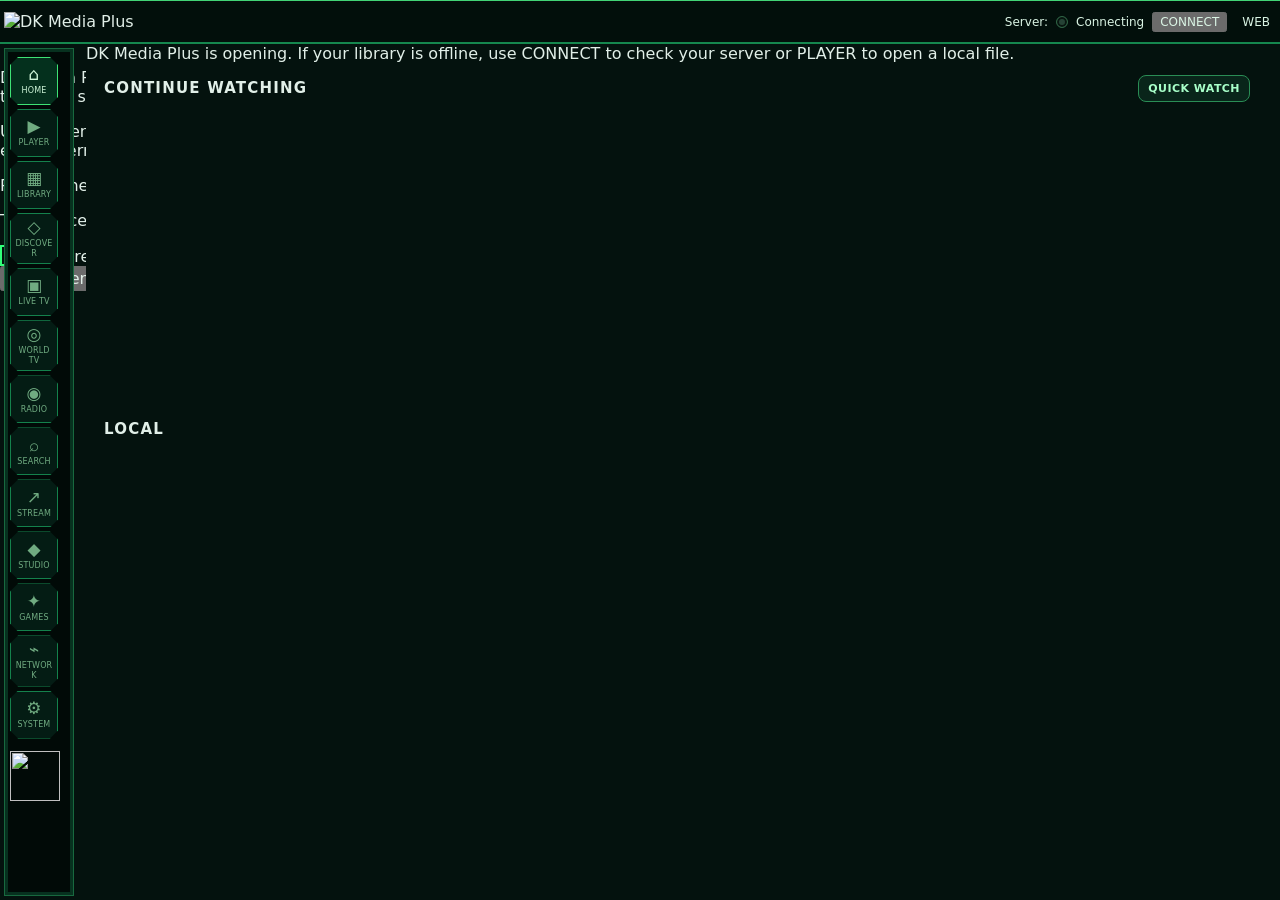
==== commit c092d760: "Display usable startup and offline guidance before any media-server request completes" ====
--- a/index.html
+++ b/index.html
@@ -94,6 +94,9 @@
   <main class="app-content">
     <div id="controllerStatus" role="status" aria-live="polite" aria-atomic="true"></div>
     <section class="view active" id="homeView" data-view-panel="home" aria-label="DK Media Home">
+      <div id="dkBootStatus" class="dk-boot-status" role="status" aria-live="polite">
+        DK Media Plus is opening. If your library is offline, use CONNECT to check your server or PLAYER to open a local file.
+      </div>
       <div class="view-scroll">
         <div class="nougat-home-watch-row">
           <h2 class="section-title">CONTINUE WATCHING</h2>
@@ -128,6 +131,13 @@
             <button type="button" class="sheet-button transport-button" id="compatButton" disabled title="Toggle browser compatibility">COMPAT</button>
             <button type="button" class="sheet-button transport-button" id="fullscreenButton" title="Fullscreen">⛶</button>
           </div>
+        </div>
+        <div class="module-toolbar dk-local-media-controls">
+          <button type="button" class="sheet-button" id="dkLocalMediaOpen">Open local media file</button>
+          <input type="file" id="dkLocalMediaFile" accept="video/*,audio/*,.mp4,.m4v,.webm,.mov,.ogv,.ogg,.mp3,.m4a,.wav,.flac,.aac" multiple hidden>
+          <button type="button" class="sheet-button" id="dkLocalMediaClear" disabled>Clear local queue</button>
+          <span id="dkLocalMediaStatus" role="status" aria-live="polite">Select a video or audio file stored on this device.</span>
+        <div id="dkLocalMediaQueue" class="dk-local-queue" aria-label="Local playback queue" hidden></div>
         </div>
         <p class="player-status" id="playerStatus" aria-live="polite">READY</p>
       </div>
@@ -194,5 +204,7 @@
   <script src="./web-capabilities.js"></script>
   <script src="./controller-remote.js"></script>
   <script src="./controller-settings.js"></script>
+  <script src="./web-service-diagnostics.js"></script>
+  <script src="./web-local-files.js"></script>
 </body>
 </html>
--- a/styles.css
+++ b/styles.css
@@ -507,3 +507,27 @@
   .module-rail .rail-button span:last-child { font-size: 7px; }
   .app-content { left: 66px; }
 }
+
+
+/* Local browser playback controls occupy their own row, not the seek bar. */
+.dk-local-media-controls {
+  display:flex;
+  flex-wrap:wrap;
+  align-items:center;
+  gap:8px;
+  margin:8px 0 4px;
+  padding:6px 8px;
+  border:1px solid #195d3b;
+  background:#061b13;
+}
+.dk-local-media-controls .sheet-button { flex:0 0 auto; min-height:34px; padding:7px 10px; }
+.dk-local-media-controls span { flex:1 1 180px; min-width:0; font-size:11px; line-height:1.5; color:#a7ceb7; overflow-wrap:anywhere; }
+@media(max-width:700px) {
+  .dk-local-media-controls { padding:6px; }
+  .dk-local-media-controls .sheet-button { flex:1 1 120px; }
+}
+
+.dk-local-media-controls .dk-local-queue { flex:1 1 100%; display:flex; flex-wrap:wrap; gap:5px; max-height:110px; overflow-y:auto; padding:3px 0; }
+.dk-local-media-controls .dk-local-queue[hidden] { display:none; }
+.dk-local-media-controls .dk-local-queue .sheet-button { flex:0 1 210px; min-width:0; overflow:hidden; text-overflow:ellipsis; white-space:nowrap; text-align:left; }
+.dk-local-caption { width:100%; color:#91d4a9; font-size:10px; }
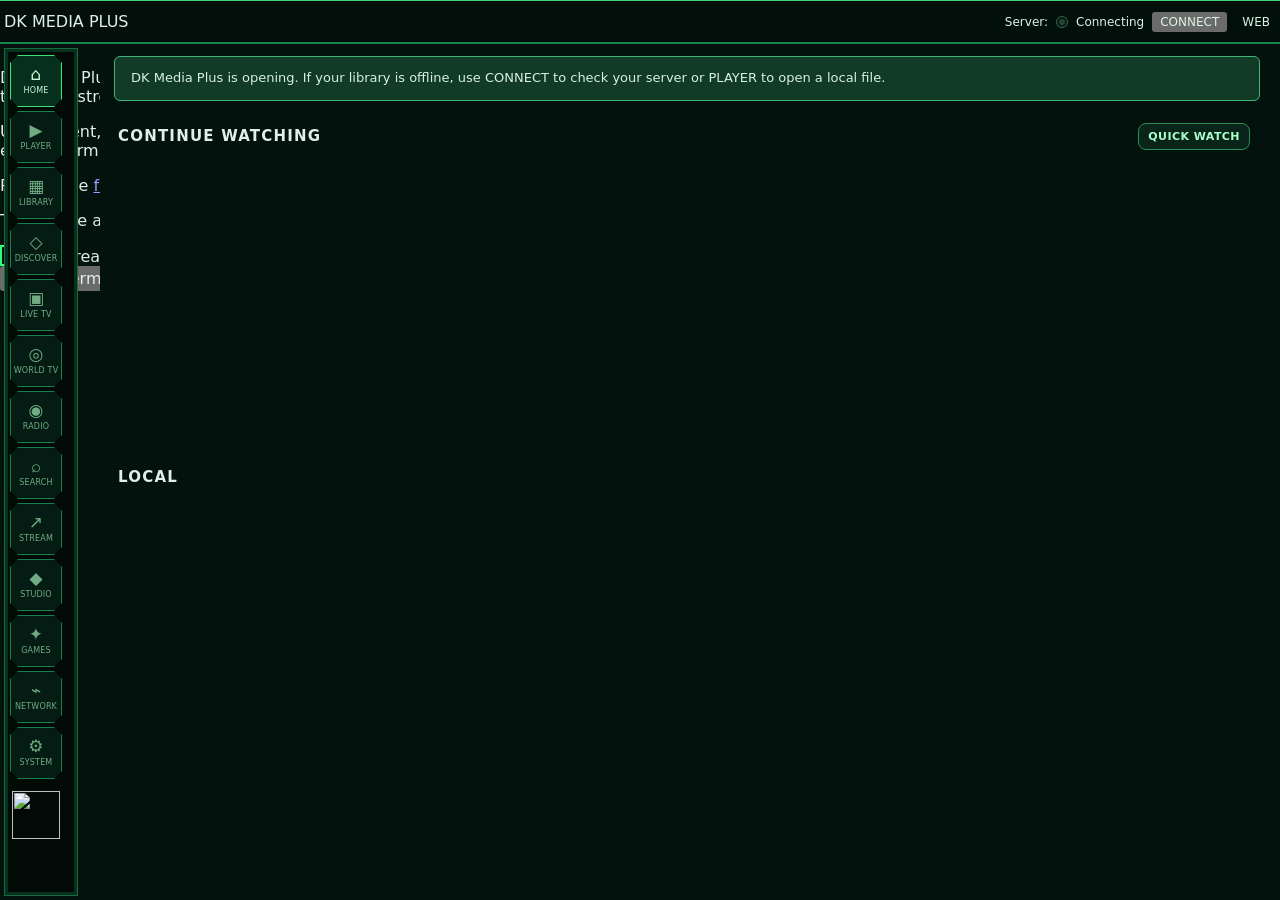
==== commit 93866c42: "Use correct DK Media Plus header branding" ====
--- a/index.html
+++ b/index.html
@@ -48,7 +48,7 @@
   </div>
 
   <header class="topbar">
-    <img class="topbar-brand" src="./assets/branding/nougat-media-plus-topbar-lockup.png" alt="DK Media Plus">
+    <span class="topbar-brand-name">DK MEDIA PLUS</span>
     <div class="topbar-state">
       <span class="server-label">Server:</span>
       <span class="server-light" id="serverLight" aria-hidden="true"></span>
--- a/styles.css
+++ b/styles.css
@@ -377,48 +377,77 @@
 .nougat-watch-home-link:hover,.nougat-watch-home-link:focus-visible{outline:2px solid #55e38c;outline-offset:2px}
 @media(max-width:550px){.nougat-watch-home-link{font-size:10px;padding:5px 7px}}
 
-/* GitHub Pages navigation containment: keep the original rail position but
-   allow all thirteen buttons to remain readable at small viewport heights.
-   The original flex-shrink behavior collapsed labels under neighboring tabs. */
+/* Single authoritative navigation layout. Buttons never shrink into each other,
+   the rail scrolls, and content starts beyond a solid gutter. */
+:root { --rail: 100px; }
 .module-rail {
+  left: 4px;
+  top: calc(var(--topbar) + 4px);
+  bottom: 4px;
+  width: 74px;
+  display: flex;
+  flex-direction: column;
+  gap: 4px;
+  padding: 6px 5px;
   overflow-x: hidden;
   overflow-y: auto;
-  overscroll-behavior: contain;
+  scrollbar-gutter: stable;
   scrollbar-width: thin;
   scrollbar-color: #2b8f57 #010a07;
+  overscroll-behavior: contain;
   isolation: isolate;
+  clip-path: none;
+  contain: layout paint;
+  background: #010a07;
 }
 .module-rail .rail-button {
-  flex: 0 0 42px;
-  min-height: 42px;
+  position: relative;
+  display: flex;
+  flex: 0 0 52px;
+  flex-direction: column;
+  align-items: center;
+  justify-content: center;
+  gap: 3px;
+  width: 100%;
+  min-width: 0;
+  min-height: 52px;
   max-height: none;
-  width: 100%;
-  box-sizing: border-box;
-  white-space: nowrap;
-  overflow: hidden;
-  z-index: 1;
+  padding: 5px 2px;
+  white-space: normal;
+  line-height: 1.1;
+  overflow: hidden;
+}
+.module-rail .rail-button .rail-icon {
+  display: block;
+  flex: 0 0 auto;
 }
 .module-rail .rail-button span:last-child {
   display: block;
+  width: 100%;
   max-width: 100%;
-  font-size: inherit;
-  overflow: hidden;
-  text-overflow: clip;
+  text-align: center;
+  overflow: hidden;
+  overflow-wrap: anywhere;
+  white-space: normal;
+  line-height: 1.15;
 }
 .module-rail .rail-n {
   position: static;
   display: block;
-  flex: 0 0 50px;
-  width: 50px;
-  height: 50px;
-  margin: 7px auto 0;
+  flex: 0 0 48px;
+  width: 48px;
+  height: 48px;
+  margin: 8px auto 2px;
   pointer-events: none;
 }
 .app-content {
-  left: 86px;
+  left: 100px;
   right: 0;
+  width: auto;
+  max-width: calc(100vw - 100px);
   min-width: 0;
   isolation: isolate;
+  overflow-x: hidden;
 }
 .app-content .view,
 .app-content .module-workspace {
@@ -432,82 +461,14 @@
   color: #baf0c8;
   text-decoration: none;
 }
-@media (max-width: 700px) {
-  .module-rail {
-    left: 4px;
-    width: 58px;
-    padding-bottom: 6px;
-  }
-  .module-rail .rail-button {
-    min-height: 39px;
-    flex-basis: 39px;
-  }
-  .module-rail .rail-n {
-    width: 44px;
-    height: 44px;
-    flex-basis: 44px;
-  }
-  .app-content { left: 66px; }
-}
-
-
-/* Sidebar containment: give each module an independent readable hit target.
-   The rail scrolls instead of squeezing controls into overlapping rows. */
-.module-rail {
-  display: flex;
-  flex-direction: column;
-  gap: 4px;
-  padding: 8px 5px;
-  overflow-x: hidden;
-  overflow-y: auto;
-  scrollbar-gutter: stable;
-  clip-path: none;
-  contain: layout paint;
-}
-.module-rail .rail-button {
-  position: relative;
-  display: flex;
-  flex: 0 0 auto;
-  flex-direction: column;
-  justify-content: center;
-  align-items: center;
-  gap: 3px;
-  min-height: 48px;
-  max-height: none;
-  width: 100%;
-  padding: 5px 2px;
-  line-height: 1.15;
-  white-space: normal;
-  overflow: visible;
-}
-.module-rail .rail-button .rail-icon {
-  display: block;
-  flex: 0 0 auto;
-}
-.module-rail .rail-button span:last-child {
-  display: block;
-  width: 100%;
-  overflow-wrap: anywhere;
-  text-align: center;
-  white-space: normal;
-  line-height: 1.2;
-}
-.module-rail .rail-n {
-  position: relative;
-  left: auto;
-  bottom: auto;
-  flex: 0 0 auto;
-  margin: 8px auto 2px;
-  pointer-events: none;
-}
-.app-content { left: 86px; right: 0; }
 @media (max-width:700px) {
-  .module-rail { width: 58px; padding: 6px 3px; }
-  .module-rail .rail-button { min-height: 45px; padding: 4px 1px; }
+  :root { --rail: 85px; }
+  .module-rail { width: 64px; padding: 6px 3px; }
+  .module-rail .rail-button { flex-basis: 50px; min-height: 50px; padding: 4px 1px; }
   .module-rail .rail-button span:last-child { font-size: 7px; }
-  .app-content { left: 66px; }
-}
-
+  .module-rail .rail-n { width: 42px; height: 42px; flex-basis: 42px; }
+  .app-content { left: 85px; max-width: calc(100vw - 85px); }
+}
 
 /* Local browser playback controls occupy their own row, not the seek bar. */
 .dk-local-media-controls {
@@ -531,3 +492,20 @@
 .dk-local-media-controls .dk-local-queue[hidden] { display:none; }
 .dk-local-media-controls .dk-local-queue .sheet-button { flex:0 1 210px; min-width:0; overflow:hidden; text-overflow:ellipsis; white-space:nowrap; text-align:left; }
 .dk-local-caption { width:100%; color:#91d4a9; font-size:10px; }
+
+/* Startup guidance remains legible if media-server fetches hang or fail. */
+.dk-boot-status {
+  display:block;
+  margin:12px 20px 10px 14px;
+  padding:12px 16px;
+  color:#d7f0e3;
+  background:#113a27;
+  border:1px solid #3eb675;
+  border-radius:6px;
+  font-size:13px;
+  line-height:1.45;
+  overflow-wrap:anywhere;
+}
+.dk-boot-status[hidden] {display:none!important}
+.dk-boot-status.dk-boot-warning {background:#312719; border-color:#ad9057; color:#fff0d6}
+@media(max-width:650px) {.dk-boot-status{margin:8px 8px 8px 4px;padding:10px;font-size:12px}}
